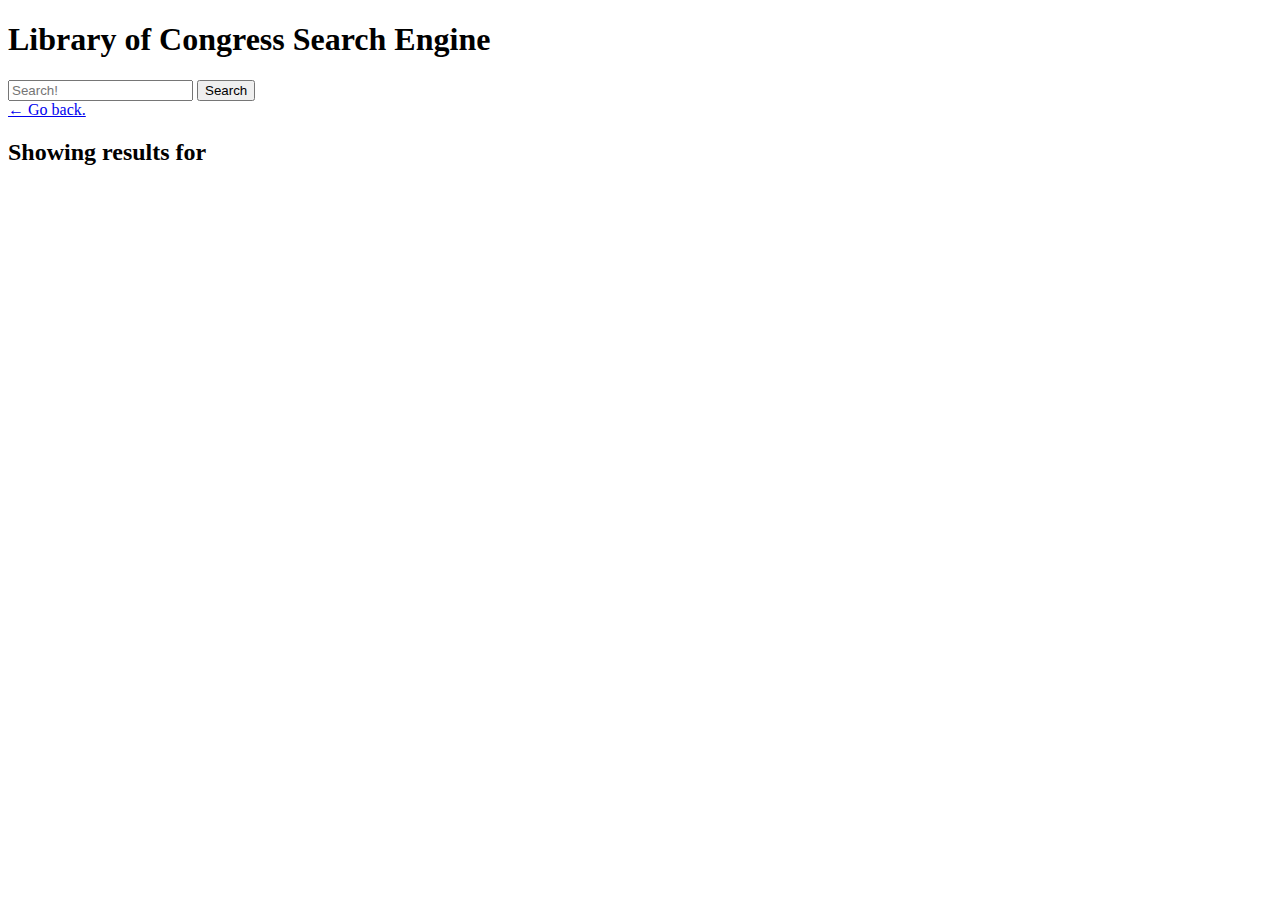
==== weather-results.html @ a1b68f2b "initial files and html code" ====
<!DOCTYPE html>
<html lang="en">

    <head>
        <meta charset="UTF-8" />
        <meta name="viewport" content="width=device-width, initial-scale=1.0" />
        <title>Weather Dashboard</title>
        <link rel="stylesheet" href="./assets/css/jass.css" />
        <link rel="stylesheet" href="./assets/css/style.css" />
      </head>

      <div class="flex-row align-start align-stretch-md align-content-start align-content-stretch-md min-100-vh bg-primary">
        <div class="col-12 col-md-3 bg-light p-3">
          <h1 class="text-primary">Library of Congress Search Engine</h1>
          <form id="search-form" class="mb-2">
            <input id="search-input" class="form-input w-100" type="text" placeholder="Search!">
            <button class="btn btn-info btn-block">Search</button>
            </form>

            <a href="./index.html" class="btn btn-block btn-danger">&larr; Go back.</a>
    </div>

    <div class="col-12 col-md-9 p-3 text-light">
        <h2>Showing results for <span id="result-text"></span></h2>
        <div id="result-content"></div>
      </div>
    </div>
  
    <script src="./assets/js/display-search.js"></script>
  </body>
  
  </html>
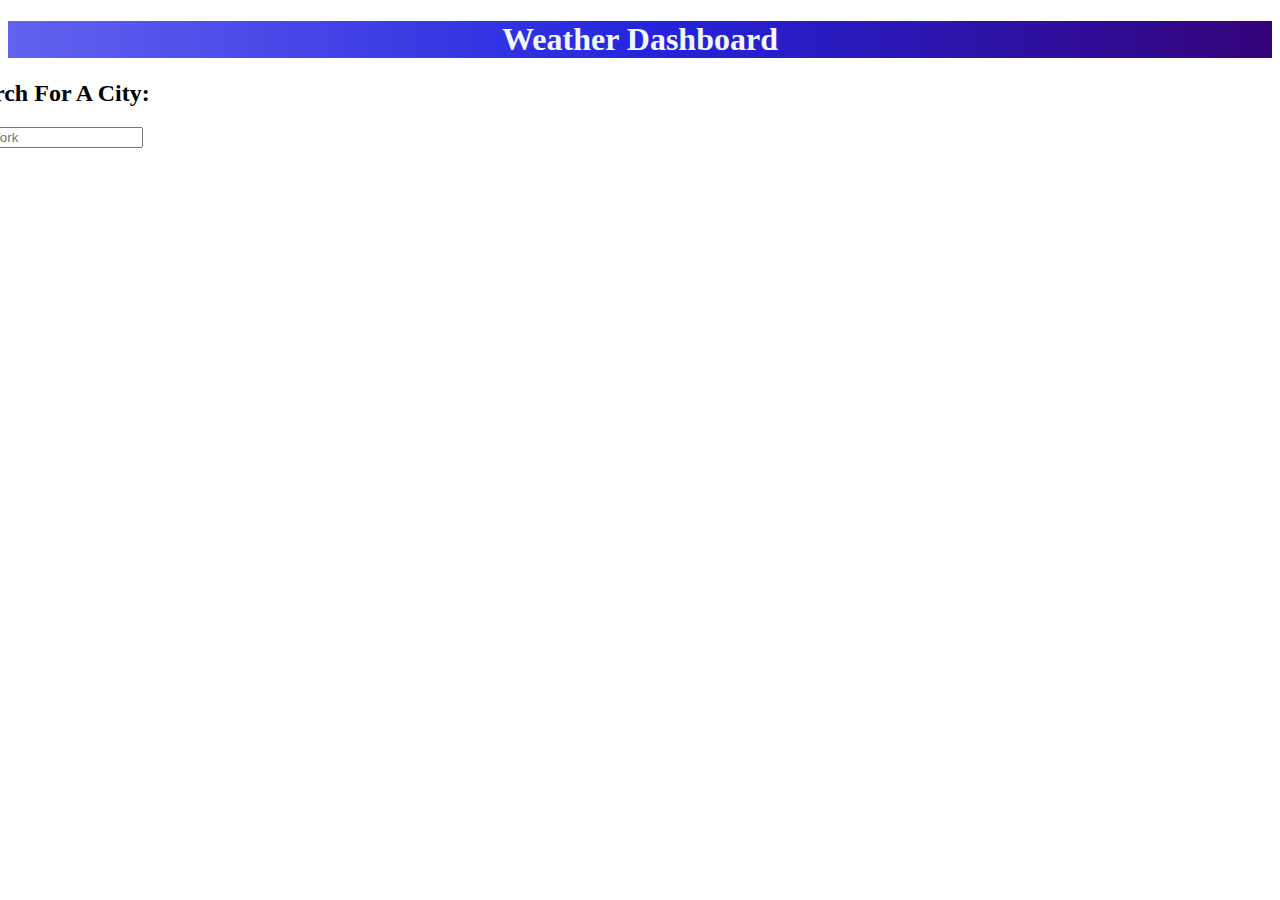
==== commit 79841c98: "added results page css styling" ====
--- a/weather-results.html
+++ b/weather-results.html
@@ -1,32 +1,39 @@
 <!DOCTYPE html>
 <html lang="en">
 
-    <head>
-        <meta charset="UTF-8" />
-        <meta name="viewport" content="width=device-width, initial-scale=1.0" />
-        <title>Weather Dashboard</title>
-        <link rel="stylesheet" href="./assets/css/jass.css" />
-        <link rel="stylesheet" href="./assets/css/style.css" />
-      </head>
+<head>
+  <meta charset="UTF-8" />
+  <meta name="viewport" content="width=device-width, initial-scale=1.0" />
+  <title>Weather Application</title>
+  <link rel="stylesheet" href="./css/result.css" />
+  <link href="https://cdn.jsdelivr.net/npm/bootstrap@5.3.0-alpha3/dist/css/bootstrap.min.css" rel="stylesheet"
+    integrity="sha384-KK94CHFLLe+nY2dmCWGMq91rCGa5gtU4mk92HdvYe+M/SXH301p5ILy+dN9+nJOZ" crossorigin="anonymous">
+</head>
 
-      <div class="flex-row align-start align-stretch-md align-content-start align-content-stretch-md min-100-vh bg-primary">
-        <div class="col-12 col-md-3 bg-light p-3">
-          <h1 class="text-primary">Library of Congress Search Engine</h1>
-          <form id="search-form" class="mb-2">
-            <input id="search-input" class="form-input w-100" type="text" placeholder="Search!">
-            <button class="btn btn-info btn-block">Search</button>
-            </form>
-
-            <a href="./index.html" class="btn btn-block btn-danger">&larr; Go back.</a>
-    </div>
-
-    <div class="col-12 col-md-9 p-3 text-light">
-        <h2>Showing results for <span id="result-text"></span></h2>
-        <div id="result-content"></div>
+<body>
+  <nav>
+    <h1>Weather Dashboard</h1>
+  </nav>
+  <div class="container">
+    <div class="row">
+      <div class="col-auto">
+        <div class="box">
+          <h2> Search For A City: </h2>
+          <form id="search-form" class="d-flex" role="search">
+            <input class="form-control me-2" id="search-input" type="search" placeholder="New York" aria-label="Search">
+          </form>
+        </div>
+      </div>
+      <div class="col-6">
+        <div id="buttons" class="box">
+          <button type="submit" class="btn btn-outline-primary">Search</button>
+          <a href="./index.html" class="btn btn-block btn-danger">&larr; Go back.</a>
+        </div>
       </div>
     </div>
-  
-    <script src="./assets/js/display-search.js"></script>
-  </body>
-  
-  </html>+  </div>
+
+  <script src="./js/results.js"></script>
+</body>
+
+</html>--- a/css/result.css
+++ b/css/result.css
@@ -0,0 +1,24 @@
+nav {
+    background-image: linear-gradient(to right, rgb(98, 98, 240), rgb(37, 37, 222), rgb(52, 3, 122));
+    margin-top: 5px;
+    text-align: center;
+    color: aliceblue;
+
+}
+h2{
+    margin-left: -50px;
+}
+
+form {
+    margin-left: -50px;
+    color: black;
+}
+button {
+    height: 40px;
+    width: 100px;
+}
+#buttons {
+    justify-content: left;
+    margin-top: 100px;
+    margin-left: -270px;
+}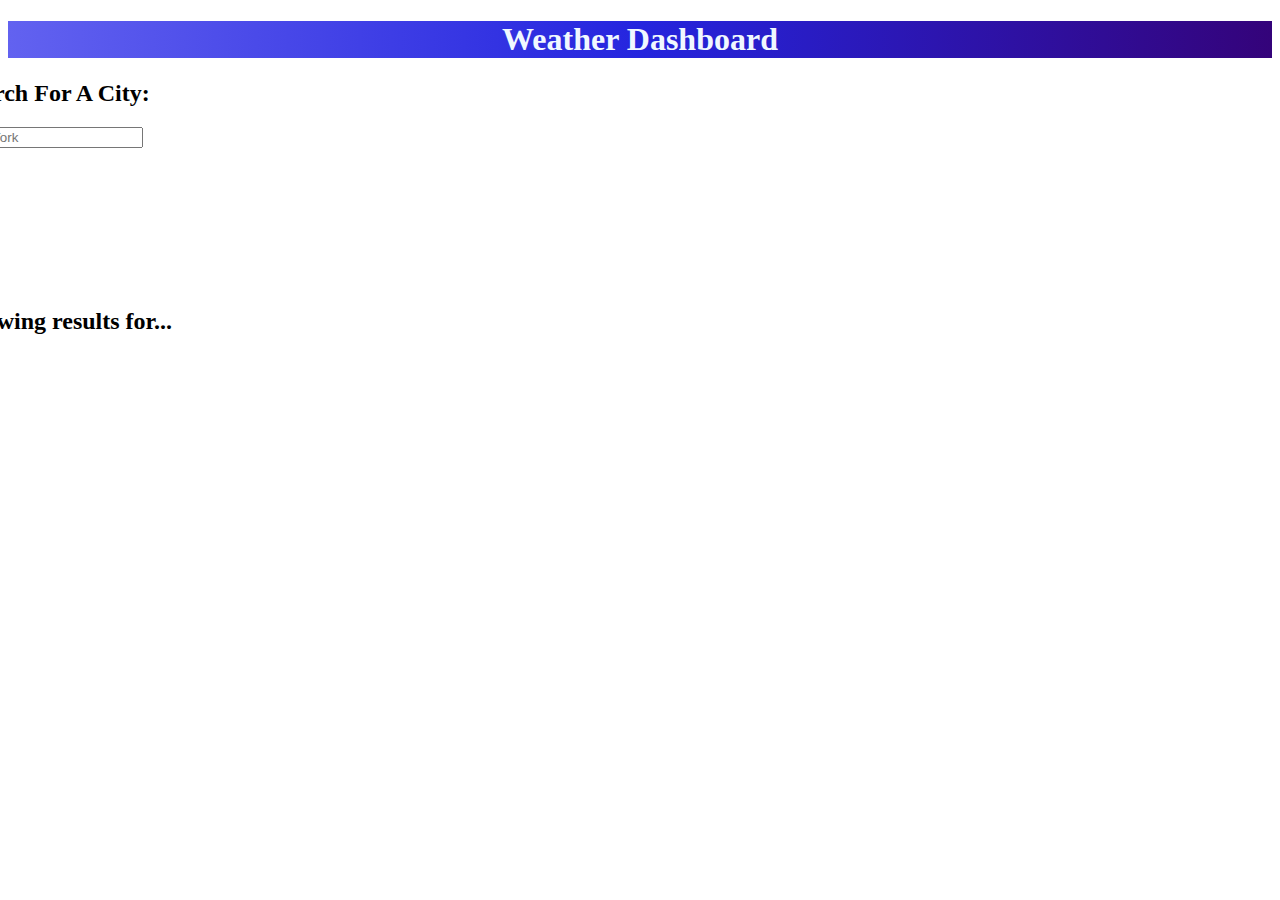
==== commit d214bd7c: "added javascript functionality to results html page" ====
--- a/weather-results.html
+++ b/weather-results.html
@@ -31,6 +31,11 @@
         </div>
       </div>
     </div>
+
+  <div class="col-12 col-md-9 p-3 text-light">
+    <h2>Showing results for... <span id="result-text"></span></h2>
+    <div id="result-content"></div>
+  </div>
   </div>
 
   <script src="./js/results.js"></script>
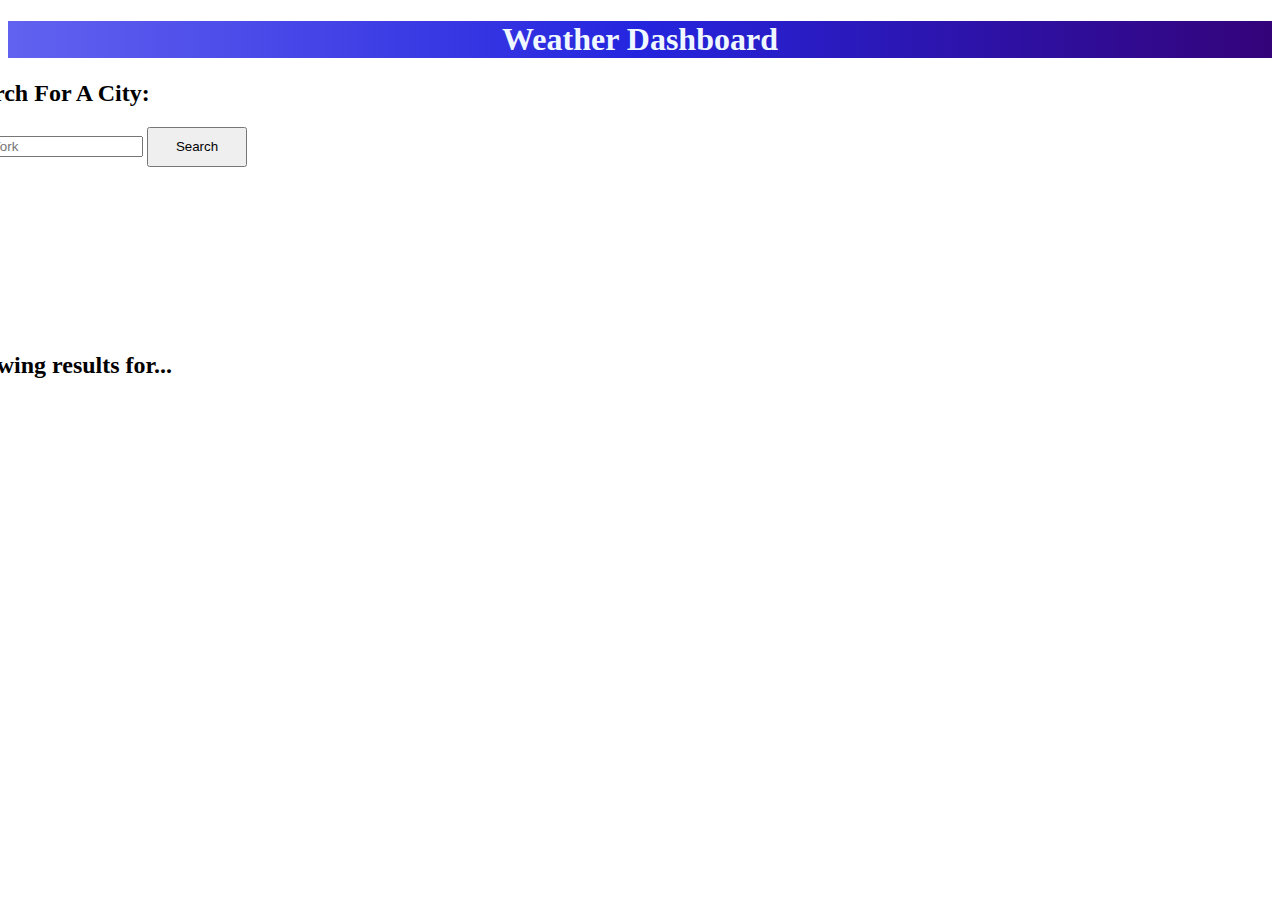
==== commit 0cfdd374: "fixed results page" ====
--- a/weather-results.html
+++ b/weather-results.html
@@ -21,24 +21,27 @@
           <h2> Search For A City: </h2>
           <form id="search-form" class="d-flex" role="search">
             <input class="form-control me-2" id="search-input" type="search" placeholder="New York" aria-label="Search">
+            <button type="submit" class="btn btn-outline-primary">Search</button> <!-- Search button -->
           </form>
         </div>
       </div>
       <div class="col-6">
         <div id="buttons" class="box">
-          <button type="submit" class="btn btn-outline-primary">Search</button>
           <a href="./index.html" class="btn btn-block btn-danger">&larr; Go back.</a>
+          <h2>Search History:</h2>
+<ul id="search-history"></ul>
+
         </div>
       </div>
     </div>
-
-  <div class="col-12 col-md-9 p-3 text-light">
-    <h2>Showing results for... <span id="result-text"></span></h2>
-    <div id="result-content"></div>
-  </div>
+    <div class="col-12 col-md-9 p-3 text-light">
+      <h2 class="result-heading">Showing results for... <span id="result-text"></span></h2>
+      <div id="result-content"></div>
+    </div>
   </div>
 
   <script src="./js/results.js"></script>
 </body>
 
-</html>+</html>
+
--- a/css/result.css
+++ b/css/result.css
@@ -5,8 +5,18 @@
     color: aliceblue;
 
 }
+.result-heading {
+    color: #000; 
+    font-weight: bold; 
+  }
+
 h2{
     margin-left: -50px;
+    color: black;
+}
+.card-body{
+    height: 300px;
+    width: 500px;
 }
 
 form {
